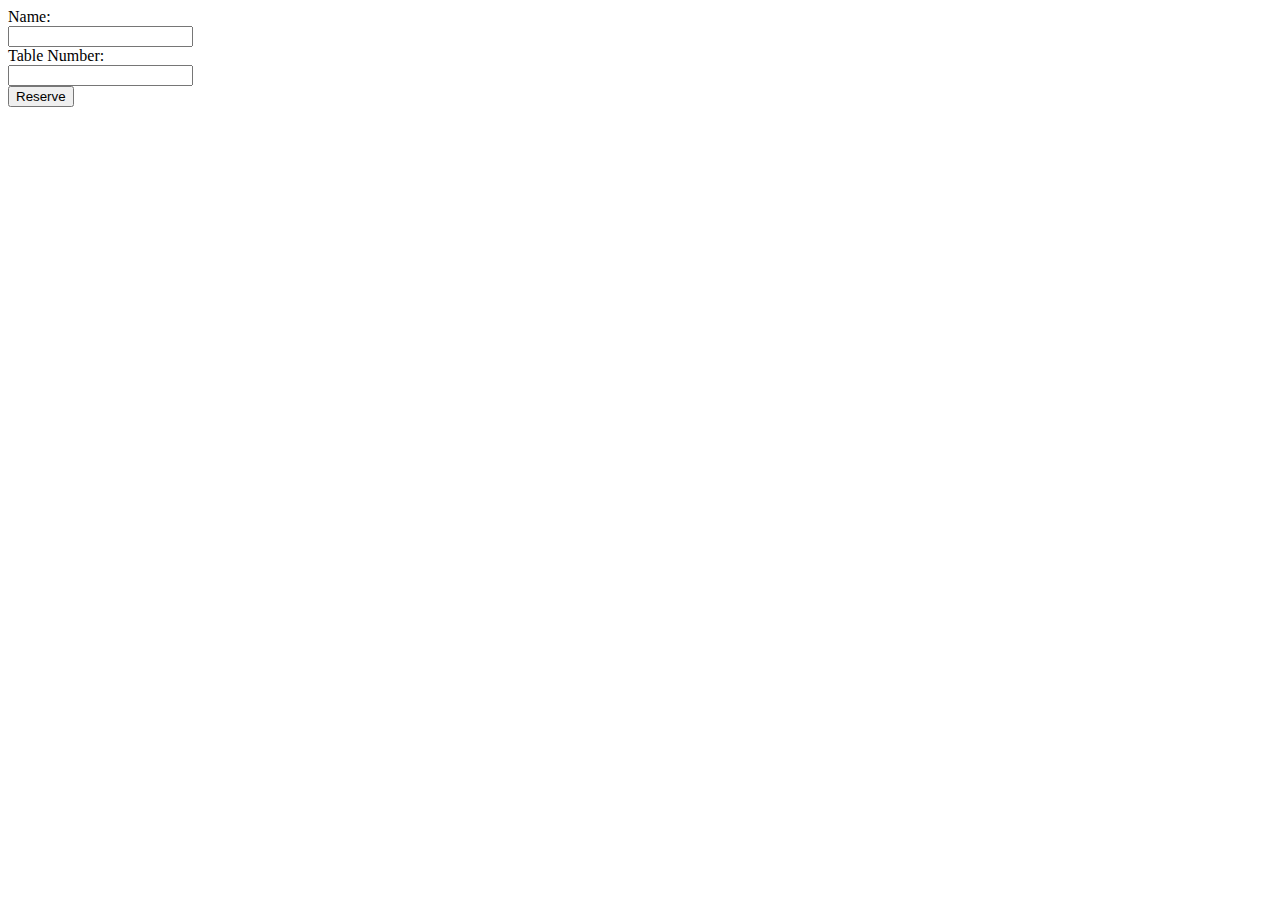
==== week-5/restaurant-reservation/index.html @ aba90c65 "Repository Setup" ====
<!DOCTYPE html>
<html>
  <head>
    <!--
      Pragmatic JavaScript
      Chapter 2
      Programming Assignment

      Author:
      Date:
      Filename:
    -->
    <title>Table Reservation</title>
    <link rel="stylesheet" type="text/css" href="styles.css" />
  </head>
  <body>
    <div class="form-container">
      <form id="reservationForm">
        <label for="name">Name:</label><br />
        <input type="text" id="name" name="name" /><br />
        <label for="tableNumber">Table Number:</label><br />
        <input type="number" id="tableNumber" name="tableNumber" /><br />
        <input type="submit" value="Reserve" />
      </form>
      <p id="message"></p>
    </div>
    <script src="script.js"></script>
  </body>
</html>
---- week-5/restaurant-reservation/styles.css ----
/*
  Pragmatic JavaScript
  Chapter 2
  Programming Assignment

  Author:
  Date:
  Filename:
*/

/* Add your CSS styles here */
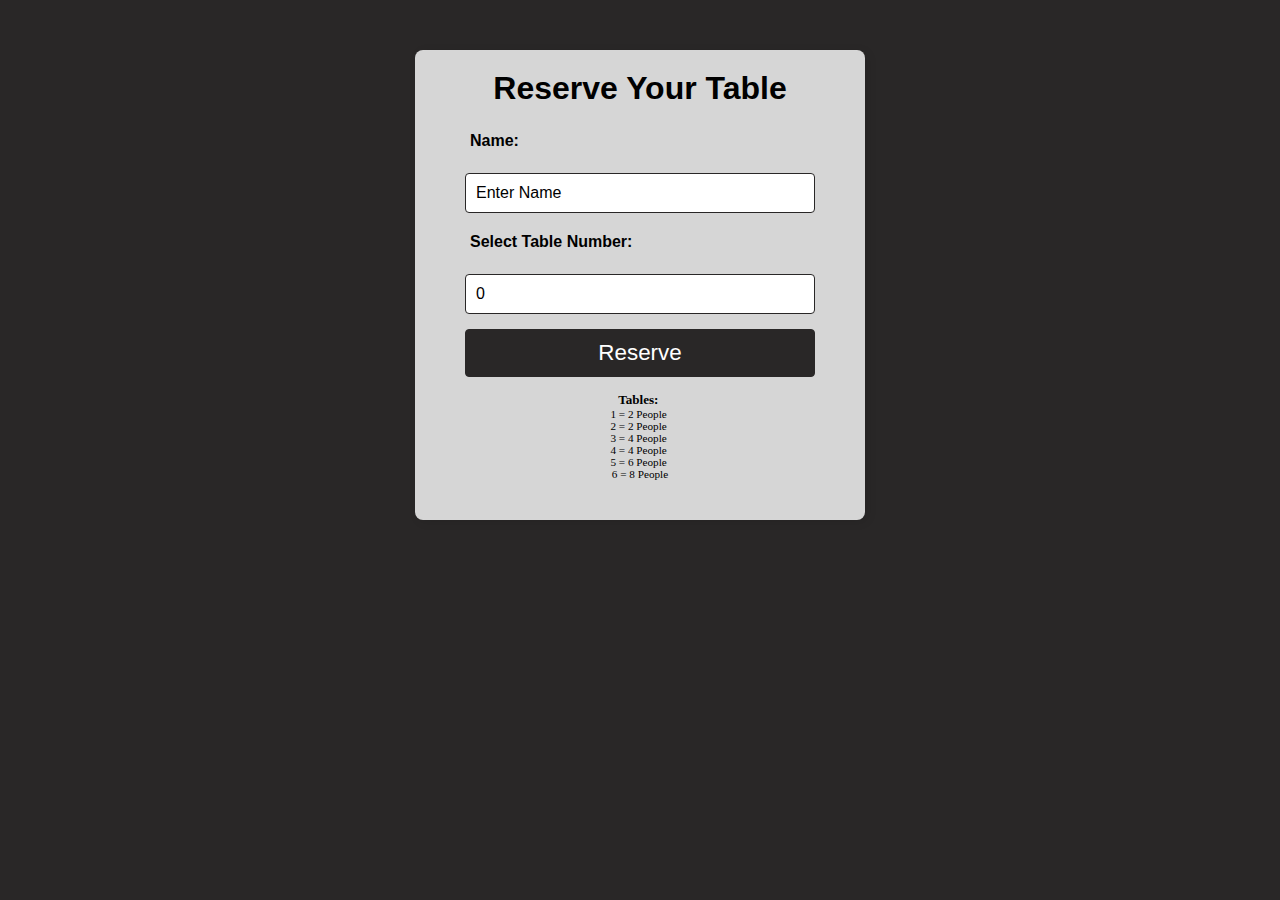
==== commit f059a645: "Week 5 Project Completed" ====
--- a/week-5/restaurant-reservation/index.html
+++ b/week-5/restaurant-reservation/index.html
@@ -15,15 +15,28 @@
   </head>
   <body>
     <div class="form-container">
+      <h1>Reserve Your Table</h1>
       <form id="reservationForm">
+
         <label for="name">Name:</label><br />
-        <input type="text" id="name" name="name" /><br />
-        <label for="tableNumber">Table Number:</label><br />
-        <input type="number" id="tableNumber" name="tableNumber" /><br />
-        <input type="submit" value="Reserve" />
+        <input type="text" id="name" name="name" placeholder="Enter Name" required /><br />
+
+        <label for="tableNumber">Select Table Number:</label><br />
+        <input type="number" id="tableNumber" name="tableNumber" placeholder="0" required /><br />
+
+        <input class="button" type="submit" value="Reserve" />
+        <div class="info">
+          <h3>Tables:&nbsp</h3>
+        <p>1 = 2 People&nbsp</p>
+        <p>2 = 2 People&nbsp</p>
+        <p>3 = 4 People&nbsp</p>
+        <p>4 = 4 People&nbsp</p>
+        <p>5 = 6 People&nbsp</p>
+        <p>6 = 8 People</p>
+        </div>
       </form>
       <p id="message"></p>
     </div>
-    <script src="script.js"></script>
+    <script src="script.js" defer></script>
   </body>
 </html>
--- a/week-5/restaurant-reservation/styles.css
+++ b/week-5/restaurant-reservation/styles.css
@@ -8,4 +8,88 @@
   Filename:
 */
 
-/* Add your CSS styles here */+/* Add your CSS styles here */
+
+* {
+  margin: 0;
+  padding: 0;
+  box-sizing: border-box;
+}
+
+body {
+  font-family: Arial, Helvetica, sans-serif;
+  color: #000;
+  background-color: #292727;
+}
+
+.form-container {
+  display: flex;
+  flex-direction: column;
+  max-width: 450px;
+  padding: 20px;
+  margin: 50px auto;
+  border-radius: 8px;
+  box-shadow: 3px 2px 10px rgba(0, 0, 0, 0.1);
+  align-items: center;
+  justify-content: center;
+  background-color: #d6d6d6;
+}
+
+h1 {
+  text-align: center;
+  margin-bottom: 20px;
+  color: #000;
+}
+
+form label {
+  display: block;
+  margin: 5px;
+  font-weight: 800;
+}
+
+form input {
+  width: 350px;
+  padding: 10px;
+  margin-bottom: 15px;
+  border: 1px solid #292727;
+  border-radius: 4px;
+  font-size: 1rem;
+}
+
+form input::placeholder {
+  color: #000;
+}
+
+.button {
+  background-color:#292727;
+  color: #ffffff;
+  font-size: 1.4rem;
+  font-weight: 500;
+  cursor: pointer;
+}
+
+.button:hover {
+  background-color: #0a5cf5;
+}
+
+#message {
+  margin-top: 20px;
+  text-align: center;
+  font-weight: 700;
+  color: #0799fa;
+}
+
+.info {
+  font-family: Georgia, 'Times New Roman', Times, serif;
+  display: flex;
+  flex-direction: column;
+  align-content: center;
+  justify-content: space-around;
+  font-size: .7rem;
+  position: relative;
+  text-align: center;
+}
+
+
+
+
